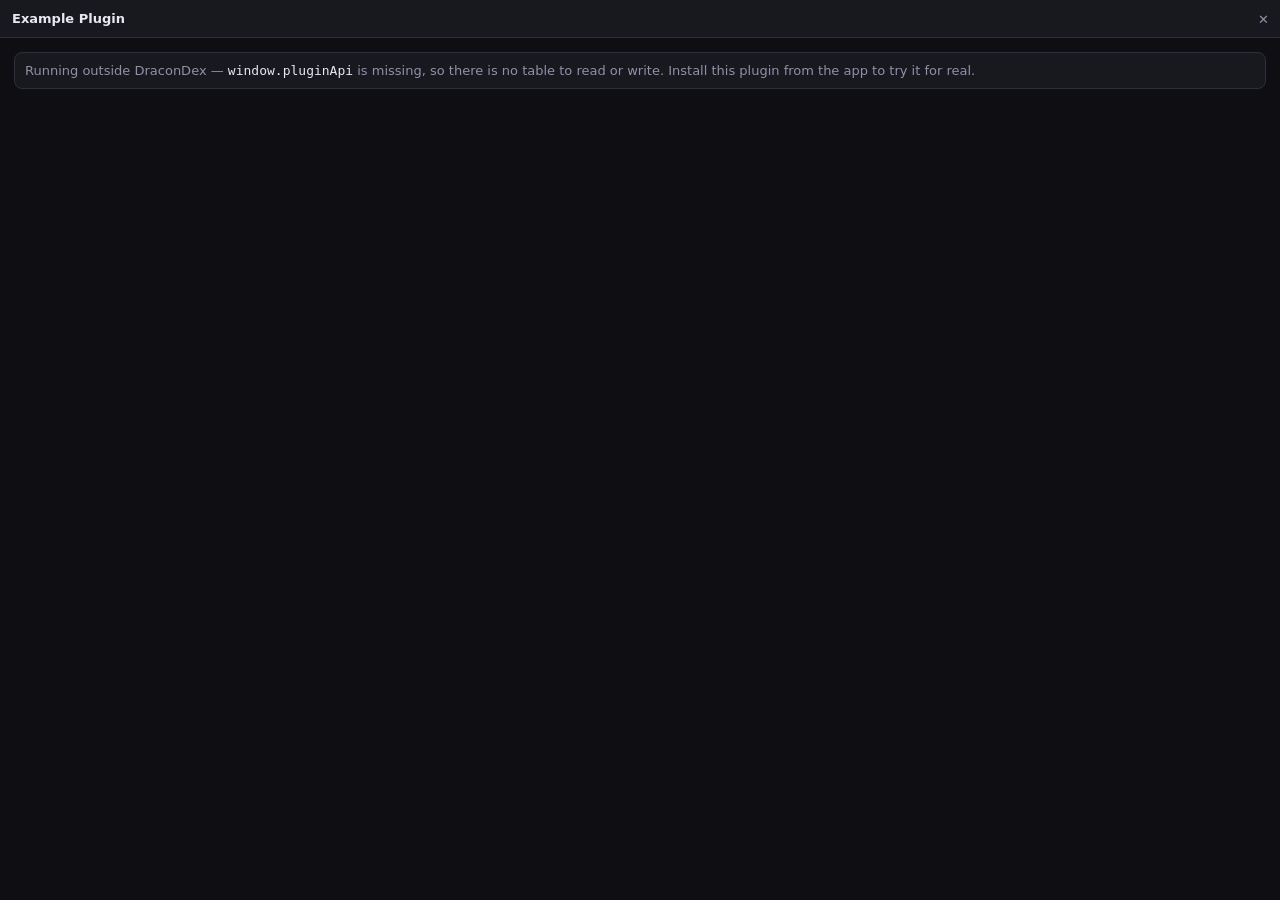
==== index.html @ eba62126 "Initial commit" ====
<!doctype html>
<html lang="en">
<head>
  <meta charset="utf-8" />
  <title>Example Plugin</title>
  <link rel="stylesheet" href="style.css" />
</head>
<body>
  <!-- Plugin windows are frameless (createPluginWindow in App-DraconDex's
       main.js sets frame:false), so the page draws its own title bar.
       .titlebar is the drag region; anything clickable inside it needs
       .no-drag or the drag region swallows the click. -->
  <header class="titlebar">
    <span class="title">Example Plugin</span>
    <button id="close-btn" class="no-drag icon-btn" title="Close">&#x2715;</button>
  </header>

  <main>
    <p id="offline" class="notice" hidden>
      Running outside DraconDex — <code>window.pluginApi</code> is missing, so
      there is no table to read or write. Install this plugin from the app to
      try it for real.
    </p>

    <form id="note-form">
      <input id="note-title" type="text" placeholder="Title" required />
      <input id="note-body" type="text" placeholder="Body" />
      <input id="note-rating" type="number" placeholder="Rating" min="0" max="10" />
      <button type="submit" id="submit-btn">Add note</button>
      <button type="button" id="cancel-btn" hidden>Cancel</button>
    </form>

    <p id="error" class="error" hidden></p>

    <ul id="note-list"></ul>
    <p id="empty" class="muted" hidden>No notes yet.</p>
  </main>

  <script src="app.js"></script>
</body>
</html>
---- style.css ----
/* Optional — a plugin can style itself however it likes. These tokens mirror
   DraconDex's default dark theme (css/tokens.css) so the window doesn't look
   pasted in; the app does NOT inject its stylesheets into plugin windows, so
   everything a plugin wants has to live in its own files. */
:root {
  --bg: #0f0f13;
  --surface: #18181f;
  --raised: #22222d;
  --hover: #2a2a38;
  --border: #2e2e3f;
  --t1: #e8e8f0;
  --t2: #9090a8;
  --accent: #6366f1;
  --danger: #ef4444;
  --r: 8px;
}

* { margin: 0; padding: 0; box-sizing: border-box; }

/* Any `display:` rule below would otherwise beat the UA stylesheet's
   [hidden]{display:none} — this keeps the `hidden` attribute meaningful. */
[hidden] { display: none !important; }

body {
  font-family: system-ui, sans-serif;
  background: var(--bg);
  color: var(--t1);
  font-size: 13px;
  height: 100vh;
  display: flex;
  flex-direction: column;
  overflow: hidden;
}

/* The window is frameless, so this bar is the only way to move or close it. */
.titlebar {
  display: flex;
  align-items: center;
  gap: 8px;
  height: 38px;
  padding: 0 6px 0 12px;
  background: var(--surface);
  border-bottom: 1px solid var(--border);
  flex-shrink: 0;
  -webkit-app-region: drag;
}

.titlebar .title { flex: 1; font-weight: 600; }
.no-drag { -webkit-app-region: no-drag; }

.icon-btn {
  width: 28px;
  height: 28px;
  border: none;
  border-radius: var(--r);
  background: transparent;
  color: var(--t2);
  font: inherit;
  cursor: pointer;
}

.icon-btn:hover { background: var(--danger); color: #fff; }

main {
  flex: 1;
  overflow-y: auto;
  padding: 14px;
}

form {
  display: flex;
  flex-wrap: wrap;
  gap: 8px;
  margin-bottom: 14px;
}

input {
  flex: 1;
  min-width: 110px;
  padding: 7px 10px;
  border: 1px solid var(--border);
  border-radius: var(--r);
  background: var(--raised);
  color: var(--t1);
  font: inherit;
}

input:focus { outline: none; border-color: var(--accent); }

button {
  padding: 7px 12px;
  border: 1px solid var(--border);
  border-radius: var(--r);
  background: var(--raised);
  color: var(--t1);
  font: inherit;
  cursor: pointer;
}

button:hover { background: var(--hover); }

#submit-btn {
  background: var(--accent);
  border-color: var(--accent);
  color: #fff;
}

ul { list-style: none; }

li {
  display: flex;
  align-items: flex-start;
  gap: 8px;
  padding: 10px;
  margin-bottom: 6px;
  background: var(--surface);
  border: 1px solid var(--border);
  border-radius: var(--r);
}

.note-text { flex: 1; min-width: 0; word-break: break-word; }
.note-text p { margin-top: 4px; color: var(--t2); }

.muted { color: var(--t2); }

.notice,
.error {
  padding: 10px;
  margin-bottom: 12px;
  border-radius: var(--r);
  background: var(--surface);
  border: 1px solid var(--border);
  color: var(--t2);
}

.error { border-color: var(--danger); color: var(--danger); }

code {
  font-family: ui-monospace, monospace;
  color: var(--t1);
}
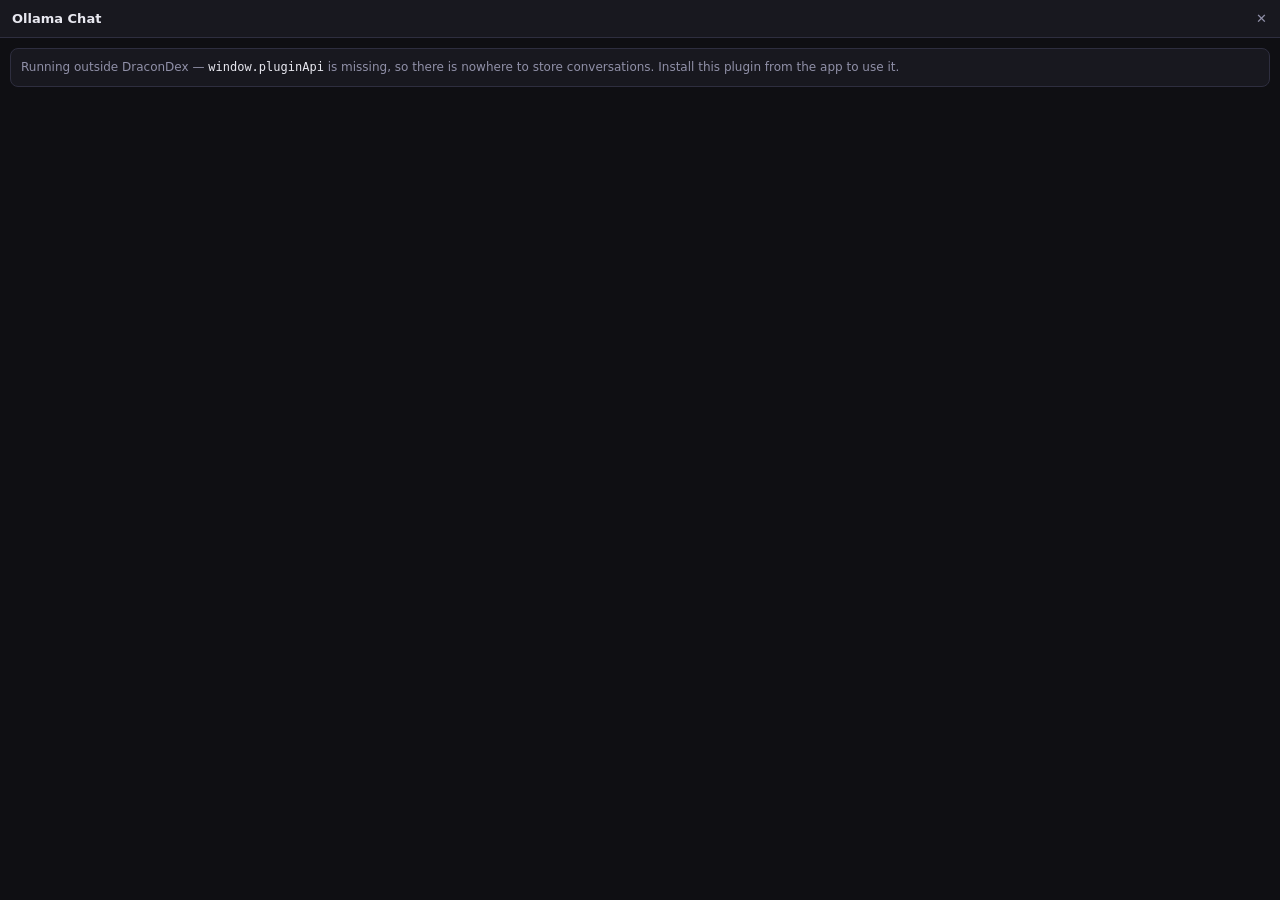
==== commit 90caca82: "Build the Ollama chat plugin: session panel, NDJSON streaming, thinking Replaces the upstream templa" ====
--- a/index.html
+++ b/index.html
@@ -2,40 +2,33 @@
 <html lang="en">
 <head>
   <meta charset="utf-8" />
-  <title>Example Plugin</title>
+  <title>Ollama Chat</title>
   <link rel="stylesheet" href="style.css" />
 </head>
-<body>
-  <!-- Plugin windows are frameless (createPluginWindow in App-DraconDex's
-       main.js sets frame:false), so the page draws its own title bar.
-       .titlebar is the drag region; anything clickable inside it needs
-       .no-drag or the drag region swallows the click. -->
+<body class="window-mode">
+  <!-- Standalone-window entry (Settings → Plugin → Launch). Plugin windows are
+       frameless (createPluginWindow in App-DraconDex's main.js sets
+       frame:false), so the page draws its own title bar. .titlebar is the drag
+       region; anything clickable inside it needs .no-drag or the drag region
+       swallows the click. The docked-panel entry is panel.html, which shares
+       every script below and only differs in this chrome. -->
   <header class="titlebar">
-    <span class="title">Example Plugin</span>
+    <span class="title">Ollama Chat</span>
     <button id="close-btn" class="no-drag icon-btn" title="Close">&#x2715;</button>
   </header>
 
-  <main>
-    <p id="offline" class="notice" hidden>
-      Running outside DraconDex — <code>window.pluginApi</code> is missing, so
-      there is no table to read or write. Install this plugin from the app to
-      try it for real.
-    </p>
+  <p id="offline" class="notice" hidden>
+    Running outside DraconDex — <code>window.pluginApi</code> is missing, so
+    there is nowhere to store conversations. Install this plugin from the app
+    to use it.
+  </p>
 
-    <form id="note-form">
-      <input id="note-title" type="text" placeholder="Title" required />
-      <input id="note-body" type="text" placeholder="Body" />
-      <input id="note-rating" type="number" placeholder="Rating" min="0" max="10" />
-      <button type="submit" id="submit-btn">Add note</button>
-      <button type="button" id="cancel-btn" hidden>Cancel</button>
-    </form>
+  <main id="root"></main>
 
-    <p id="error" class="error" hidden></p>
-
-    <ul id="note-list"></ul>
-    <p id="empty" class="muted" hidden>No notes yet.</p>
-  </main>
-
+  <script src="src/store.js"></script>
+  <script src="src/provider.js"></script>
+  <script src="src/ui.js"></script>
+  <script src="src/chat.js"></script>
   <script src="app.js"></script>
 </body>
 </html>
--- a/style.css
+++ b/style.css
@@ -1,7 +1,13 @@
-/* Optional — a plugin can style itself however it likes. These tokens mirror
-   DraconDex's default dark theme (css/tokens.css) so the window doesn't look
-   pasted in; the app does NOT inject its stylesheets into plugin windows, so
-   everything a plugin wants has to live in its own files. */
+/* These tokens mirror DraconDex's default dark theme (css/tokens.css) so the
+   plugin doesn't look pasted in; the app does NOT inject its stylesheets into
+   plugin windows or panels, so everything this plugin wants lives here.
+
+   One stylesheet serves both entries. index.html sets .window-mode (a
+   frameless ~900px window with its own title bar); panel.html sets
+   .panel-mode (docked in the Module Inspector slot, ~290px wide by default and
+   resizable 220-500px, header drawn by the host). Rules below are written for
+   the narrow case and relax at the wider one, so the layout never depends on
+   which entry loaded it. */
 :root {
   --bg: #0f0f13;
   --surface: #18181f;
@@ -10,9 +16,12 @@
   --border: #2e2e3f;
   --t1: #e8e8f0;
   --t2: #9090a8;
-  --accent: #6366f1;
+  --t3: #6a6a80;
+  --accent: #7a5cff;
+  --accentH: #9b83ff;
   --danger: #ef4444;
   --r: 8px;
+  --rs: 4px;
 }
 
 * { margin: 0; padding: 0; box-sizing: border-box; }
@@ -32,7 +41,8 @@
   overflow: hidden;
 }
 
-/* The window is frameless, so this bar is the only way to move or close it. */
+/* The standalone window is frameless, so this bar is the only way to move or
+   close it. The docked panel has no title bar — the host draws that. */
 .titlebar {
   display: flex;
   align-items: center;
@@ -61,34 +71,20 @@
 
 .icon-btn:hover { background: var(--danger); color: #fff; }
 
+/* The offline notice sits outside #root, so it needs its own gutter — inside
+   the panes that comes from .pane's padding. */
+body > .notice { margin: 10px; }
+
 main {
   flex: 1;
-  overflow-y: auto;
-  padding: 14px;
-}
-
-form {
-  display: flex;
-  flex-wrap: wrap;
-  gap: 8px;
-  margin-bottom: 14px;
-}
-
-input {
-  flex: 1;
-  min-width: 110px;
-  padding: 7px 10px;
-  border: 1px solid var(--border);
-  border-radius: var(--r);
-  background: var(--raised);
-  color: var(--t1);
-  font: inherit;
-}
-
-input:focus { outline: none; border-color: var(--accent); }
-
+  min-height: 0;
+  display: flex;
+  flex-direction: column;
+}
+
+/* ── buttons ─────────────────────────────────────────────────────────── */
 button {
-  padding: 7px 12px;
+  padding: 6px 10px;
   border: 1px solid var(--border);
   border-radius: var(--r);
   background: var(--raised);
@@ -98,44 +94,217 @@
 }
 
 button:hover { background: var(--hover); }
-
-#submit-btn {
-  background: var(--accent);
-  border-color: var(--accent);
-  color: #fff;
-}
-
-ul { list-style: none; }
-
-li {
-  display: flex;
-  align-items: flex-start;
+.btn-p { background: var(--accent); border-color: var(--accent); color: #fff; }
+.btn-p:hover { background: var(--accentH); }
+.btn-s.active { border-color: var(--accent); color: var(--accentH); }
+.btn-g { background: transparent; border-color: transparent; color: var(--t2); }
+.btn-i { width: 26px; height: 26px; padding: 0; line-height: 1; }
+
+/* ── tabs ────────────────────────────────────────────────────────────── */
+.tabs {
+  display: flex;
+  align-items: center;
+  gap: 2px;
+  padding: 6px 8px;
+  border-bottom: 1px solid var(--border);
+  background: var(--surface);
+  flex-shrink: 0;
+}
+
+.tab {
+  border: none;
+  background: transparent;
+  color: var(--t2);
+  padding: 4px 8px;
+  border-radius: var(--rs);
+  font-size: 12px;
+}
+
+.tab.active { background: var(--raised); color: var(--t1); }
+.tabs .btn-i { margin-left: auto; }
+
+/* ── chat ────────────────────────────────────────────────────────────── */
+.chat { flex: 1; min-height: 0; display: flex; flex-direction: column; }
+
+.stream {
+  flex: 1;
+  min-height: 0;
+  overflow-y: auto;
+  padding: 10px;
+  display: flex;
+  flex-direction: column;
   gap: 8px;
-  padding: 10px;
-  margin-bottom: 6px;
-  background: var(--surface);
-  border: 1px solid var(--border);
-  border-radius: var(--r);
-}
-
-.note-text { flex: 1; min-width: 0; word-break: break-word; }
-.note-text p { margin-top: 4px; color: var(--t2); }
-
-.muted { color: var(--t2); }
-
-.notice,
-.error {
-  padding: 10px;
-  margin-bottom: 12px;
+}
+
+.row { display: flex; }
+.row.user { justify-content: flex-end; }
+
+.bubble {
+  /* Wide enough to be readable in a 290px dock, where a percentage-based
+     max-width would leave a uselessly narrow column. */
+  max-width: 92%;
+  padding: 7px 10px;
+  border-radius: var(--r);
+  background: var(--surface);
+  border: 1px solid var(--border);
+  word-break: break-word;
+  overflow-wrap: anywhere;
+}
+
+.row.user .bubble { background: var(--accent); border-color: var(--accent); color: #fff; }
+
+.md-line { min-height: 1em; line-height: 1.55; white-space: pre-wrap; }
+.md-line.dim { color: var(--t3); }
+
+.code-block {
+  background: var(--bg);
+  border: 1px solid var(--border);
+  border-radius: var(--rs);
+  padding: 7px 9px;
+  margin: 5px 0;
+  overflow-x: auto;
+}
+
+.code-block code, .inline-code { font-family: ui-monospace, monospace; font-size: 12px; }
+.inline-code { background: var(--raised); border-radius: 3px; padding: 1px 4px; }
+
+.thinking { margin-bottom: 6px; }
+.thinking summary { cursor: pointer; color: var(--t3); font-size: 11px; }
+.thinking-body { margin-top: 4px; color: var(--t2); font-size: 12px; white-space: pre-wrap; }
+
+.bubble-err { margin-top: 5px; color: var(--danger); font-size: 11.5px; }
+.meta { margin-top: 5px; color: var(--t3); font-size: 10.5px; }
+
+.errbar {
+  display: flex;
+  align-items: center;
+  gap: 8px;
+  padding: 7px 10px;
+  border-top: 1px solid var(--danger);
+  color: var(--danger);
+  font-size: 12px;
+  flex-shrink: 0;
+}
+
+.errbar span { flex: 1; }
+
+/* ── composer ────────────────────────────────────────────────────────── */
+.composer {
+  display: flex;
+  align-items: flex-end;
+  gap: 6px;
+  padding: 8px;
+  border-top: 1px solid var(--border);
+  background: var(--surface);
+  flex-shrink: 0;
+}
+
+.input {
+  flex: 1;
+  min-width: 0;
+  resize: none;
+  max-height: 160px;
+  padding: 7px 9px;
+  border: 1px solid var(--border);
+  border-radius: var(--r);
+  background: var(--raised);
+  color: var(--t1);
+  font: inherit;
+  line-height: 1.45;
+}
+
+.input:focus { outline: none; border-color: var(--accent); }
+
+/* ── panes (history / settings) ──────────────────────────────────────── */
+.pane { flex: 1; min-height: 0; overflow-y: auto; padding: 10px; }
+
+.pane-label {
+  margin: 10px 0 6px;
+  font-size: 10.5px;
+  font-weight: 700;
+  letter-spacing: 0.05em;
+  text-transform: uppercase;
+  color: var(--t3);
+}
+
+.pane-label:first-child { margin-top: 0; }
+
+.li {
+  display: flex;
+  align-items: center;
+  gap: 6px;
+  padding: 6px 8px;
+  border-radius: var(--rs);
+  border: 1px solid transparent;
+}
+
+.li:hover { background: var(--surface); }
+.li.sel { border-color: var(--accent); background: var(--surface); }
+.li-name { flex: 1; cursor: pointer; overflow: hidden; text-overflow: ellipsis; white-space: nowrap; }
+
+.tag {
+  font-size: 10px;
+  color: var(--accentH);
+  border: 1px solid var(--accent);
+  border-radius: 8px;
+  padding: 0 6px;
+}
+
+.fg { margin-bottom: 10px; }
+.fg label { display: block; margin-bottom: 4px; color: var(--t2); font-size: 12px; }
+
+input, select, textarea {
+  width: 100%;
+  padding: 6px 9px;
+  border: 1px solid var(--border);
+  border-radius: var(--r);
+  background: var(--raised);
+  color: var(--t1);
+  font: inherit;
+}
+
+textarea { resize: vertical; }
+input:focus, select:focus, textarea:focus { outline: none; border-color: var(--accent); }
+
+.check { display: flex; align-items: center; gap: 7px; }
+.check input { width: auto; }
+
+.seg { display: flex; flex-wrap: wrap; gap: 6px; }
+.row-actions { display: flex; gap: 6px; margin-bottom: 8px; }
+
+/* An input inside an action row (base URL, model) shares the line with its
+   button instead of taking the full width the rule above gives it. */
+.row-actions input { flex: 1; min-width: 0; }
+.row-actions button { flex-shrink: 0; }
+
+.hint { margin-top: 4px; color: var(--t3); font-size: 11px; line-height: 1.5; }
+
+/* A hint that explains a whole section sits between the section label and the
+   first field; without this it butts straight up against that field's label.
+   Hints inside a .fg are nested, not siblings, so they are unaffected. */
+.hint + .fg { margin-top: 10px; }
+
+/* ── notices ─────────────────────────────────────────────────────────── */
+.empty { margin: auto; text-align: center; color: var(--t2); padding: 20px 10px; }
+.empty h3 { margin-bottom: 5px; color: var(--t1); }
+.dim { color: var(--t3); }
+
+.notice, .error {
+  padding: 9px 10px;
+  margin-bottom: 10px;
   border-radius: var(--r);
   background: var(--surface);
   border: 1px solid var(--border);
   color: var(--t2);
+  font-size: 12px;
+  line-height: 1.55;
 }
 
 .error { border-color: var(--danger); color: var(--danger); }
-
-code {
-  font-family: ui-monospace, monospace;
-  color: var(--t1);
-}
+code { font-family: ui-monospace, monospace; color: var(--t1); }
+
+/* The standalone window has room to breathe; the docked panel does not. */
+.window-mode .stream { padding: 14px 18px; }
+.window-mode .bubble { max-width: 74%; }
+.window-mode .pane { padding: 14px 18px; max-width: 620px; }
+.window-mode .composer { padding: 10px 18px; }
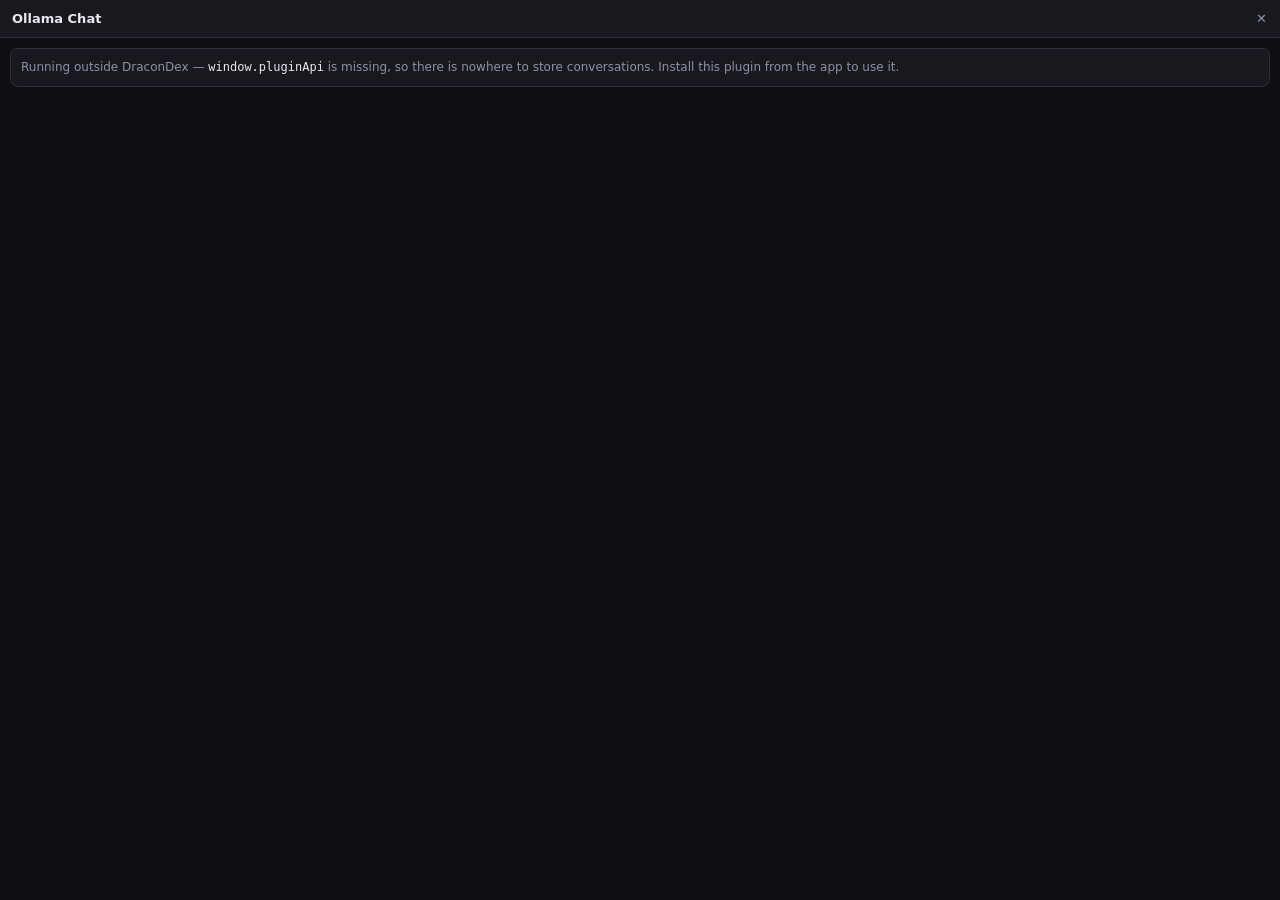
==== commit d9766b1e: "Repoint plugin links and the catalog URL at the ZYDRAXYL organization Owner moved from the LDKTC acc" ====
--- a/index.html
+++ b/index.html
@@ -7,7 +7,7 @@
 </head>
 <body class="window-mode">
   <!-- Standalone-window entry (Settings → Plugin → Launch). Plugin windows are
-       frameless (createPluginWindow in App-DraconDex's main.js sets
+       frameless (createPluginWindow in DraconDex-APP's main.js sets
        frame:false), so the page draws its own title bar. .titlebar is the drag
        region; anything clickable inside it needs .no-drag or the drag region
        swallows the click. The docked-panel entry is panel.html, which shares
@@ -27,6 +27,7 @@
 
   <script src="src/store.js"></script>
   <script src="src/provider.js"></script>
+  <script src="src/catalog.js"></script>
   <script src="src/ui.js"></script>
   <script src="src/chat.js"></script>
   <script src="app.js"></script>
